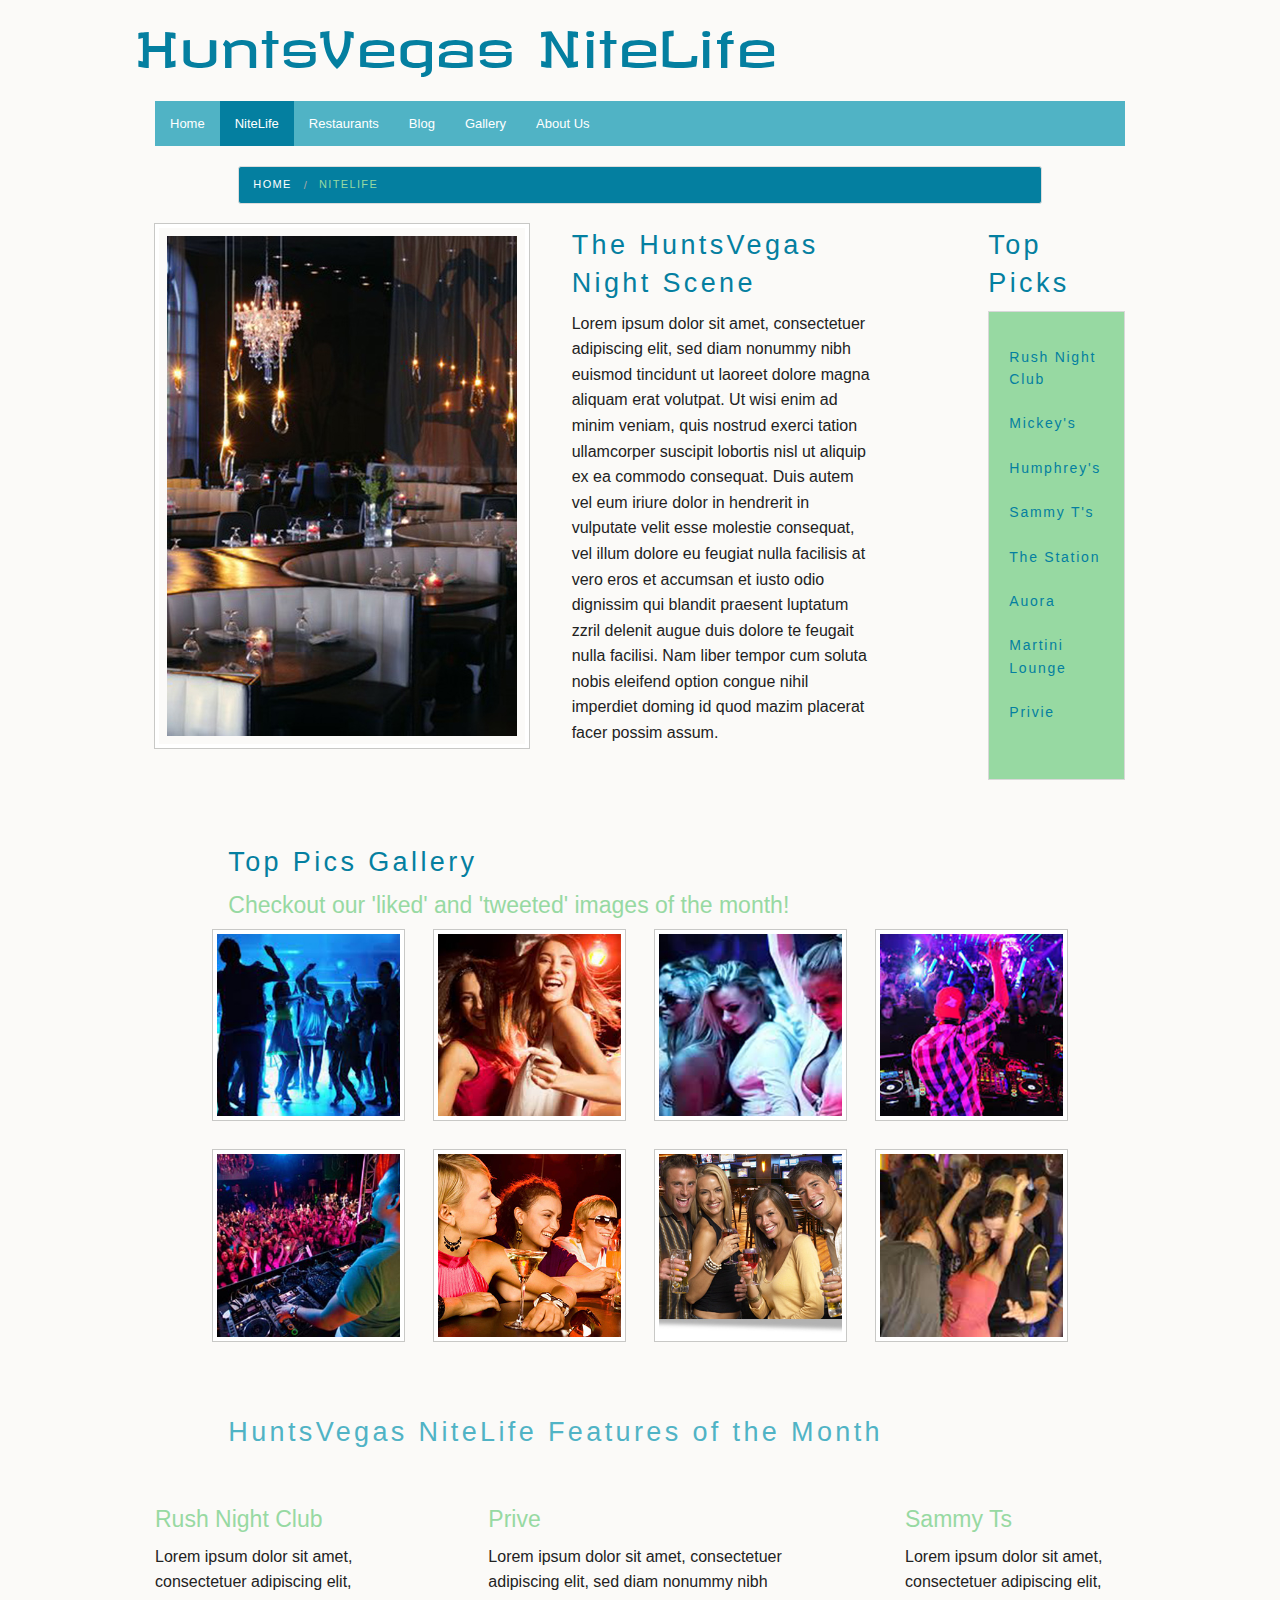
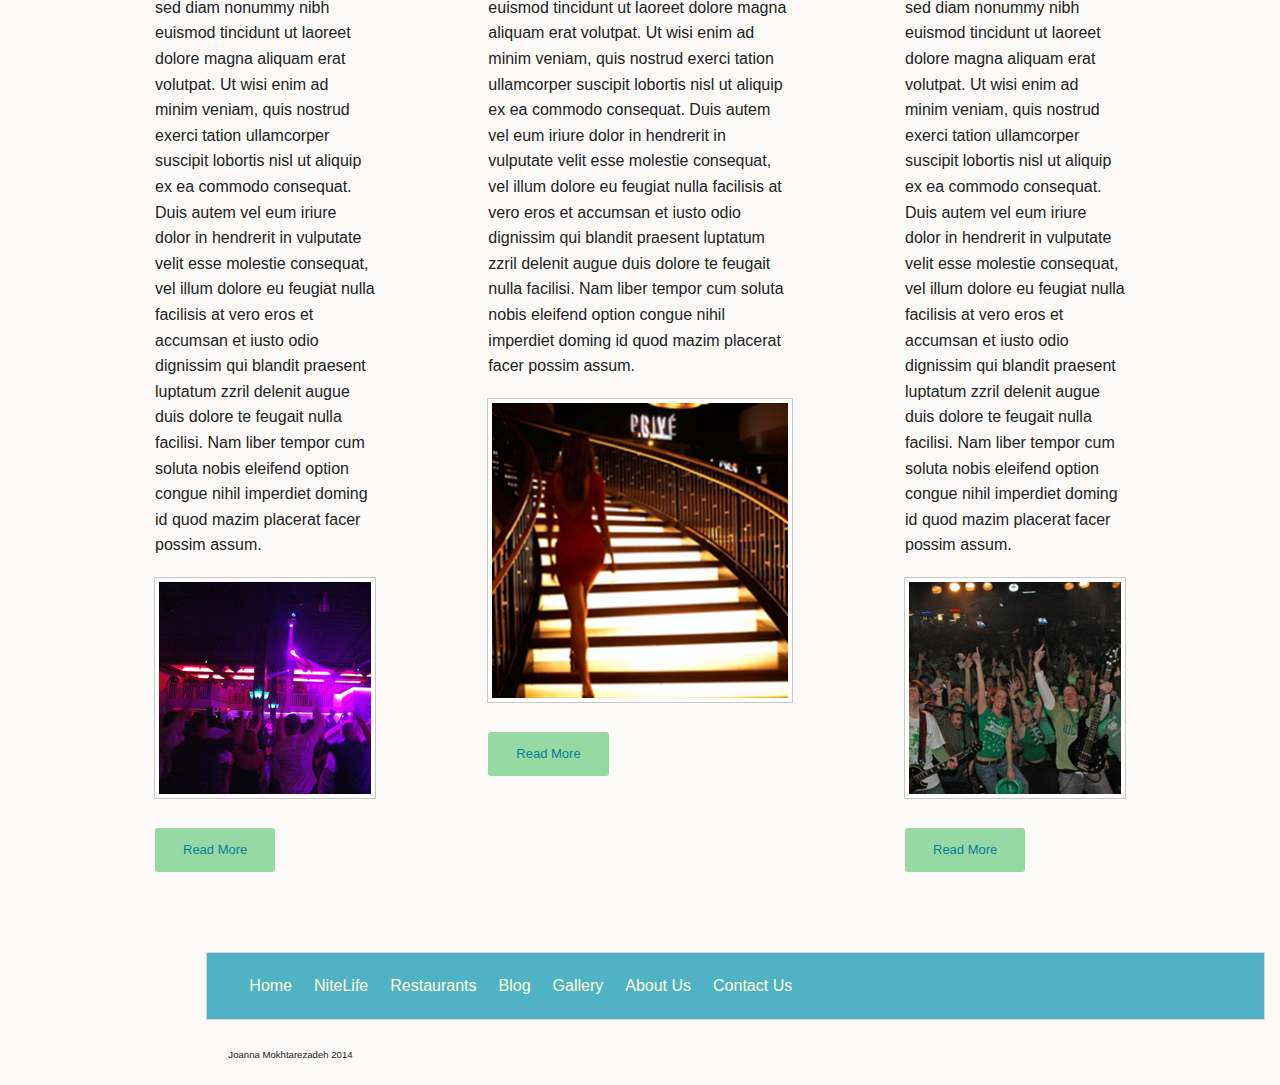
==== SelectorsB5/index.html @ 2ec5c68b "added seletorsB5" ====
<!DOCTYPE html>

<html>
<head>
  <meta charset="utf-8" />
  <meta name="viewport" content="width=device-width"/>
  <title>Huntsville NiteLife</title>
  <!--links to css-->
  <link rel="stylesheet" href="css/normalize.css"/>
  <link rel="stylesheet" href="css/foundation.min.css"/>
  <link rel="stylesheet" href="css/main.css"/>
  <link href='http://fonts.googleapis.com/css?family=Revalia' rel='stylesheet' type='text/css'>
  <!--Js for browser compatibility-->
  <script src="js/vendor/custom.modernizr.js"></script>
</head>

<body>
  
  <header class="large-12 columns">
    <div class="large-offset-1 columns">
    <h1>HuntsVegas NiteLife</h1>
    </div>
    <!--Main Nav-->
    <div class="row">
      <div class="large-12 columns">
        <nav class="top-bar">
          <ul class="title-area">
            <li class="name"></li>
            <li class="toggle-topbar menu-icon"><a href="#"><span>Menu</span></a></li>
          </ul>
          <section class="top-bar-section">
            <ul class="left">
              <li><a href="#">Home</a></li>
              <li class="active"><a href="#">NiteLife</a></li>
              <li><a href="#">Restaurants</a></li>
              <li><a href="#">Blog</a></li>
              <li><a href="#">Gallery</a></li>
              <li><a href="#">About Us</a></li>
            </ul>
          </section>
        </nav>
      </div>
    </div>
    <!-- Breadcrumbs-->
    <div class="large-8 large-centered columns">
    <ul class="breadcrumbs">
      <li><a href="#">Home</a></li>
      <li class="current"><a href="#">NiteLife</a></li>
    </ul>
    </div>
   </header>
    <!-- main content row-->
  <div class="row" id="main">
  
    <!-- image -->
  <div class="large-5 columns">
      <img alt="luxury club" src="img/main.jpg" class="th">
  </div>
    <!-- main paragraph -->
  <div class="large-4 columns">
    <h3 id="maint">The HuntsVegas Night Scene</h3>
    <p>Lorem ipsum dolor sit amet, consectetuer adipiscing elit, sed diam nonummy nibh euismod tincidunt ut laoreet dolore magna aliquam erat volutpat. Ut wisi enim ad minim veniam, quis nostrud exerci tation ullamcorper suscipit lobortis nisl ut aliquip ex ea commodo consequat. Duis autem vel eum iriure dolor in hendrerit in vulputate velit esse molestie consequat, vel illum dolore eu feugiat nulla facilisis at vero eros et accumsan et iusto odio dignissim qui blandit praesent luptatum zzril delenit augue duis dolore te feugait nulla facilisi. Nam liber tempor cum soluta nobis eleifend option congue nihil imperdiet doming id quod mazim placerat facer possim assum. </p>
  </div>
  
    <!-- side buttons -->
    <aside>
      <div class="large-2 large-offset-1 columns">
        <h3>Top Picks</h3>
        <div class="panel">
          <ul class="side-nav">
            <li><a href="#">Rush Night Club</a></li>
            <li><a href="#">Mickey's</a></li>
            <li><a href="#">Humphrey's</a></li>
            <li><a href="#">Sammy T's</a></li>
            <li><a href="#">The Station</a></li>
            <li><a href="#">Auora</a></li>
            <li><a href="#">Martini Lounge</a></li>
            <li><a href="#">Privie</a></li>
          </ul>
        </div>
        </div>
    </aside>
  </div> <!--end of row  -->

  <!-- Thumbnail Gallery -->
  <section id="gallery">
    <div class="large-offset-2 columns">
    <hgroup class="subheader">
    <h3>Top Pics Gallery</h3>
    <h4>Checkout our 'liked' and 'tweeted' images of the month!</h4>
    </div>
   </hgroup>
    <ul class="large-block-grid-4 large-8 large-centered columns">
      <li><img src="img/gal1.jpg" alt"" class="th"></li>
      <li><img src="img/gal2.jpg" alt"" class="th"></li>
      <li><img src="img/gal3.jpg" alt"" class="th"></li>
      <li><img src="img/gal4.jpg" alt"" class="th"></li>
      <li><img src="img/gal5.jpg" alt"" class="th"></li>
      <li><img src="img/gal6.jpg" alt"" class="th"></li>
      <li><img src="img/gal7.jpg" alt"" class="th"></li>
      <li><img src="img/gal8.jpg" alt"" class="th"></li>
    </ul>
  </section>

  <!--Features Articles-->
  <article>
    <div class="large-offset-2 columns">
    <h3>HuntsVegas NiteLife Features of the Month</h3>
    </div>
  <!-- Features  Row -->
  <div class="row" id="feature">
    <div class="large-3 columns">
      <h4>Rush Night Club</h4>
      <p>Lorem ipsum dolor sit amet, consectetuer adipiscing elit, sed diam nonummy nibh euismod tincidunt ut laoreet dolore magna aliquam erat volutpat. Ut wisi enim ad minim veniam, quis nostrud exerci tation ullamcorper suscipit lobortis nisl ut aliquip ex ea commodo consequat. Duis autem vel eum iriure dolor in hendrerit in vulputate velit esse molestie consequat, vel illum dolore eu feugiat nulla facilisis at vero eros et accumsan et iusto odio dignissim qui blandit praesent luptatum zzril delenit augue duis dolore te feugait nulla facilisi. Nam liber tempor cum soluta nobis eleifend option congue nihil imperdiet doming id quod mazim placerat facer possim assum.</p>
      <img alt="Rush Night Club" src="img/rush.jpg" class="th">
      <!-- Read More Button -->
      <p><a href="#" class="button small radius">Read More</a></p>
    </div>
    <div class="large-4 large-offset-1 columns">
      <h4>Prive</h4>
      <p>Lorem ipsum dolor sit amet, consectetuer adipiscing elit, sed diam nonummy nibh euismod tincidunt ut laoreet dolore magna aliquam erat volutpat. Ut wisi enim ad minim veniam, quis nostrud exerci tation ullamcorper suscipit lobortis nisl ut aliquip ex ea commodo consequat. Duis autem vel eum iriure dolor in hendrerit in vulputate velit esse molestie consequat, vel illum dolore eu feugiat nulla facilisis at vero eros et accumsan et iusto odio dignissim qui blandit praesent luptatum zzril delenit augue duis dolore te feugait nulla facilisi. Nam liber tempor cum soluta nobis eleifend option congue nihil imperdiet doming id quod mazim placerat facer possim assum.</p>
      <!-- image -->
      <img alt="Prive Night Club" src="img/prive.jpg" class="th">
      <!-- Read More Button -->
      <p><a href="#" class="button small radius">Read More</a></p>
    </div>
    <div class="large-3 large-offset-1 columns">
      <h4>Sammy Ts</h4>
      <p>Lorem ipsum dolor sit amet, consectetuer adipiscing elit, sed diam nonummy nibh euismod tincidunt ut laoreet dolore magna aliquam erat volutpat. Ut wisi enim ad minim veniam, quis nostrud exerci tation ullamcorper suscipit lobortis nisl ut aliquip ex ea commodo consequat. Duis autem vel eum iriure dolor in hendrerit in vulputate velit esse molestie consequat, vel illum dolore eu feugiat nulla facilisis at vero eros et accumsan et iusto odio dignissim qui blandit praesent luptatum zzril delenit augue duis dolore te feugait nulla facilisi. Nam liber tempor cum soluta nobis eleifend option congue nihil imperdiet doming id quod mazim placerat facer possim assum.</p>
      <!-- image -->
      <img alt="Sammy T's Night Club" src="img/sammyt.jpg" class="th">
      <!-- Read More Button -->
      <p><a href="#" class="button small radius">Read More</a></p>
    </div>
    </section>
  </div>
  
  <!-- Footer -->
  <footer class="large-10 large-offset-2 small-10 columns">
    <ul class="inline-list panel">
      <li><a href="#">Home</a></li>
      <li><a href="#">NiteLife</a></li>
      <li><a href="#">Restaurants</a></li>
      <li><a href="#">Blog</a></li>
      <li><a href="#">Gallery</a></li>
      <li><a href="#">About Us</a></li>
      <li><a href="#">Contact Us</a></li>
    </ul>
    <p><small>Joanna Mokhtarezadeh 2014</small></p>
  </footer>

  <!--Js for to check to use JQuery-->
  <script>
  document.write('<script src=' +
  ('__proto__' in {} ? 'js/vendor/zepto' : 'js/vendor/jquery') +
  '.js><\/script>')
  </script>
 <!--JS for Foundation-->
 <script src="js/foundation.min.js"></script>
 <!--Call to initializa JS-->
  <script>
  $(document).foundation();
  </script> 

</body>
</html>
---- SelectorsB5/css/main.css ----
/*Custom Stylesheet for B4*/
/*.columns{
	border: 1px solid green;
}*/

body{
	background-color: #FBFAF8;
}
/*section titles*/
h3{
	color: #047FA0;
	letter-spacing:.125em;/*2px*/
}
/*side bar box*/
.panel{
	background-color: #50B3C5;
}
/****************** Header ***********************/
/*Logo*/
h1{
	color: #047FA0;
	font-family: 'Revalia', cursive;
	font-size: 3.125em;/*50px*/
	padding-bottom: 20px;
}
/****Nav Bar*******/
.top-bar>ul{
	padding-bottom: 20px;
}
/*nav hover*/
.top-bar-section li:not(.has-form) a:not(.button):hover {
background: #97D9A2;
}
/*nav bar active*/
.top-bar-section li.active:not(.has-form) a:not(.button) {
padding: 0 15px;
line-height: 45px;
color: #fff;
background: #047FA0;
}

.top-bar-section li:not(.has-form) a:not(.button) {
padding: 0 15px;
line-height: 45px;
background: #50B3C5;}

.top-bar {
background: #50B3C5;
overflow: visible;
}
/******breadcrumbs*****/
.breadcrumbs{
	margin-bottom: 20px;
	background-color: #047FA0;
}
/*Breadcrumbs current state*/
.breadcrumbs>*.current a {
cursor: default;
color: #97D9A2;
letter-spacing: .125em;/*2px*/

}
/*Breadcrumbs current state*/
.breadcrumbs>* a, .breadcrumbs>* span {
text-transform: uppercase;
color: #fff;
letter-spacing: .125em;/*2px*/
}


/****************** Main Content Row ***********************/
/*main content,whole row*/
#main{
	padding-bottom: 40px;
}
/**/
#main img{
	padding: 2.083333%;/*20px*/
}

/****** sidebar ******/
aside .panel{
	background-color: #97D9A2;
}
/*text*/
.panel>.side-nav>li>a{
color: #047FA0;
letter-spacing: .125em;/*2px*/
padding-bottom: 15px
}
/*text hover*/
.side-nav li a:not(.button):hover, .side-nav li a:not(.button):focus {
color: #FEFAD7;
}

/****************** Gallery Row ***********************/
/*gallery box*/
#gallery{
	padding-bottom: 40px;
}
/*small text under h3 tag*/
hgroup h4{
	color: #97D9A2;
}



/****************** Features Row ***********************/
#feature{
	padding-bottom: 40px;
}
/*section title*/
article h3{
	color: #50B3C5;
	padding-bottom: 40px;
}
/*sub-titles*/
h4{
	color: #97D9A2;
}
/*feature img*/
#feature img{
	margin-bottom: 30px;
}
/*buttons*/
.button{
	color:#047FA0 ;
	background-color:#97D9A2;
}
/****************** Footer ***********************/
/* footer nav text*/
footer ul li a{
	color: #FEFAD7;
}
/* footer nav text hover*/
footer ul li a:hover{
	color: #97D9A2;
}
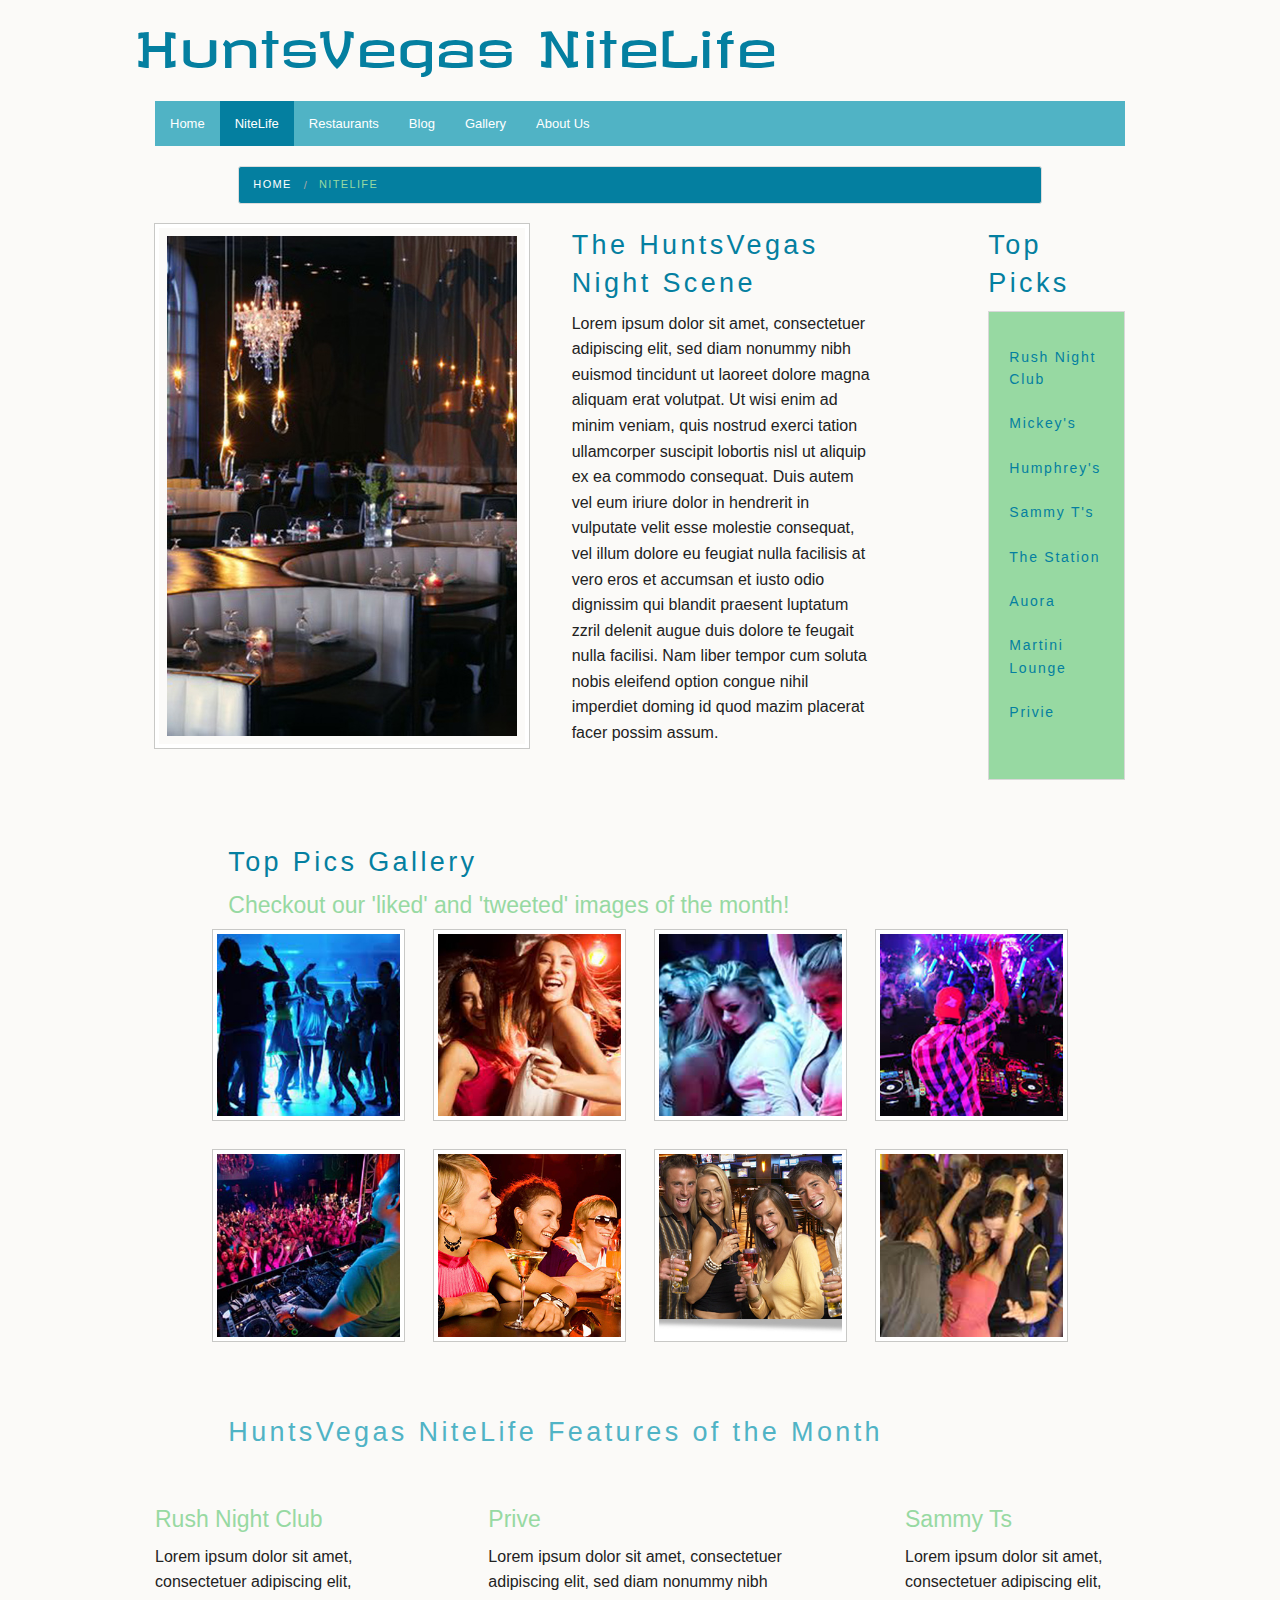
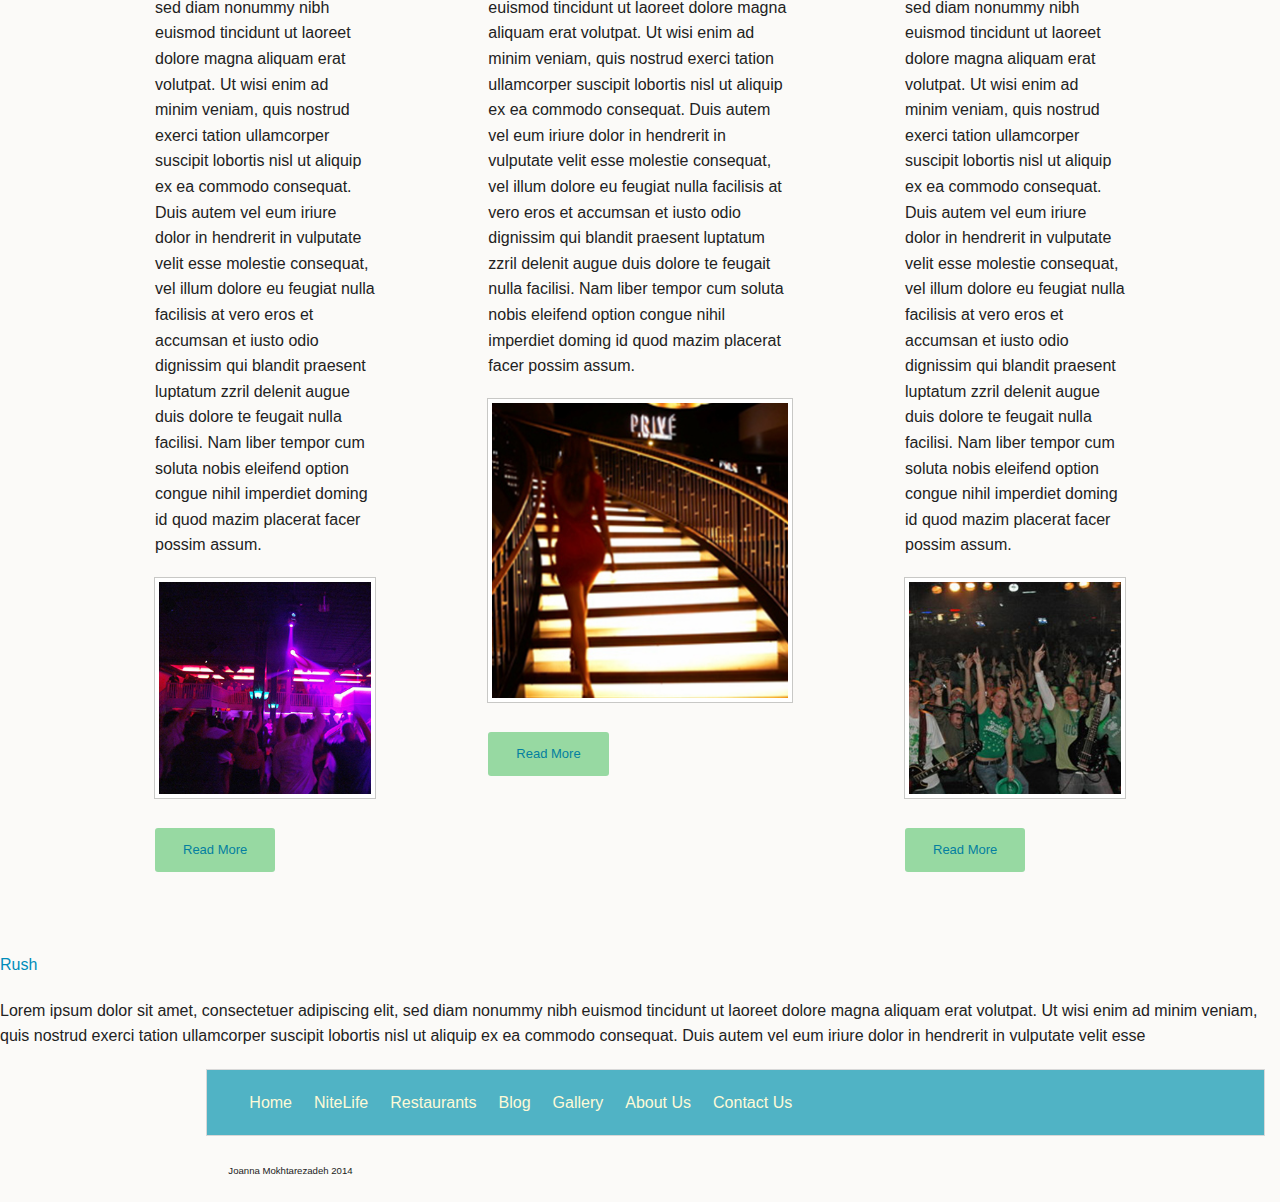
==== commit 7bb2a675: "help items" ====
--- a/SelectorsB5/index.html
+++ b/SelectorsB5/index.html
@@ -133,6 +133,15 @@
       <p><a href="#" class="button small radius">Read More</a></p>
     </div>
     </section>
+  </div> 
+</div>
+    <section class="section">
+      <p class="title"><a href="#">Rush</a></p>
+      <div class="content">
+       <p id="p">Lorem ipsum dolor sit amet, consectetuer adipiscing elit, sed diam nonummy nibh euismod tincidunt ut laoreet dolore magna aliquam erat volutpat. Ut wisi enim ad minim veniam, quis nostrud exerci tation ullamcorper suscipit lobortis nisl ut aliquip ex ea commodo consequat. Duis autem vel eum iriure dolor in hendrerit in vulputate velit esse</p>
+      </div>
+      </section>
+      </div>
   </div>
   
   <!-- Footer -->
